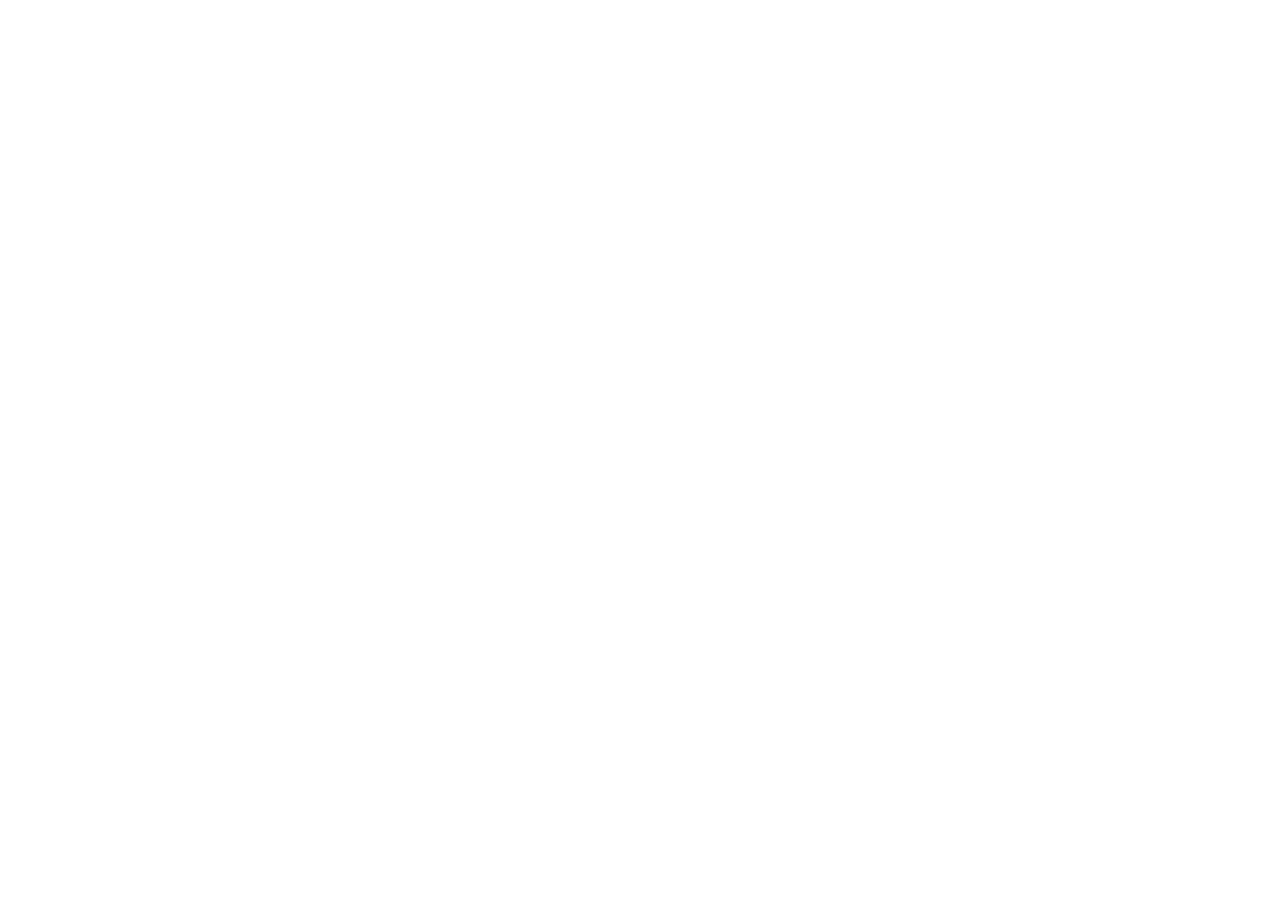
==== test.html @ bc302e3a "if no name, call it "Untitled"" ====
<!DOCTYPE html>
<html>
<head>
    <script src="https://ajax.googleapis.com/ajax/libs/jquery/1.4.2/jquery.min.js"></script>
</head>
<body>
  <ol id="results">
  </ol>
<script>
  function getContributedTo(data) {
    var ol;

    if (data['/music/track_contribution/track'] instanceof Array) {
      ol = $('<ol>');
      $.each(data['/music/track_contribution/track'], function (i, result) {
        if (result.mid) {
          var name = result.name || 'Untitled';
          // TODO: sanitize mid
          var a = $('<a>', {href: 'http://freebase.com' + result.mid, text: name});
          var li = $('<li>');
          a.appendTo(li);
          li.appendTo(ol);
        }
      });
    }

    return ol;
  }


  var service_url = 'https://www.googleapis.com/freebase/v1/search';
  var params = {
    'filter': '(all type:/music/artist)',
    'limit': 222,
    'output': '(/music/track_contribution/track)'
  };
  $.getJSON(service_url + '?callback=?', params, function(response) {
    if (response.error) {
      $('<div>', {text:response.error.message}).appendTo(document.body);
    }
    if (response.result instanceof Array) {
      $.each(response.result, function(i, result) {
        var li = $('<li>', {text:result['name']});

        if (result.output) {
          var contributedTo = getContributedTo(result.output['/music/track_contribution/track']);
          if (contributedTo) {
            contributedTo.appendTo(li);
            li.appendTo($('#results'));
          }
        }
      });
    }
  });
</script>
</body>
</html>
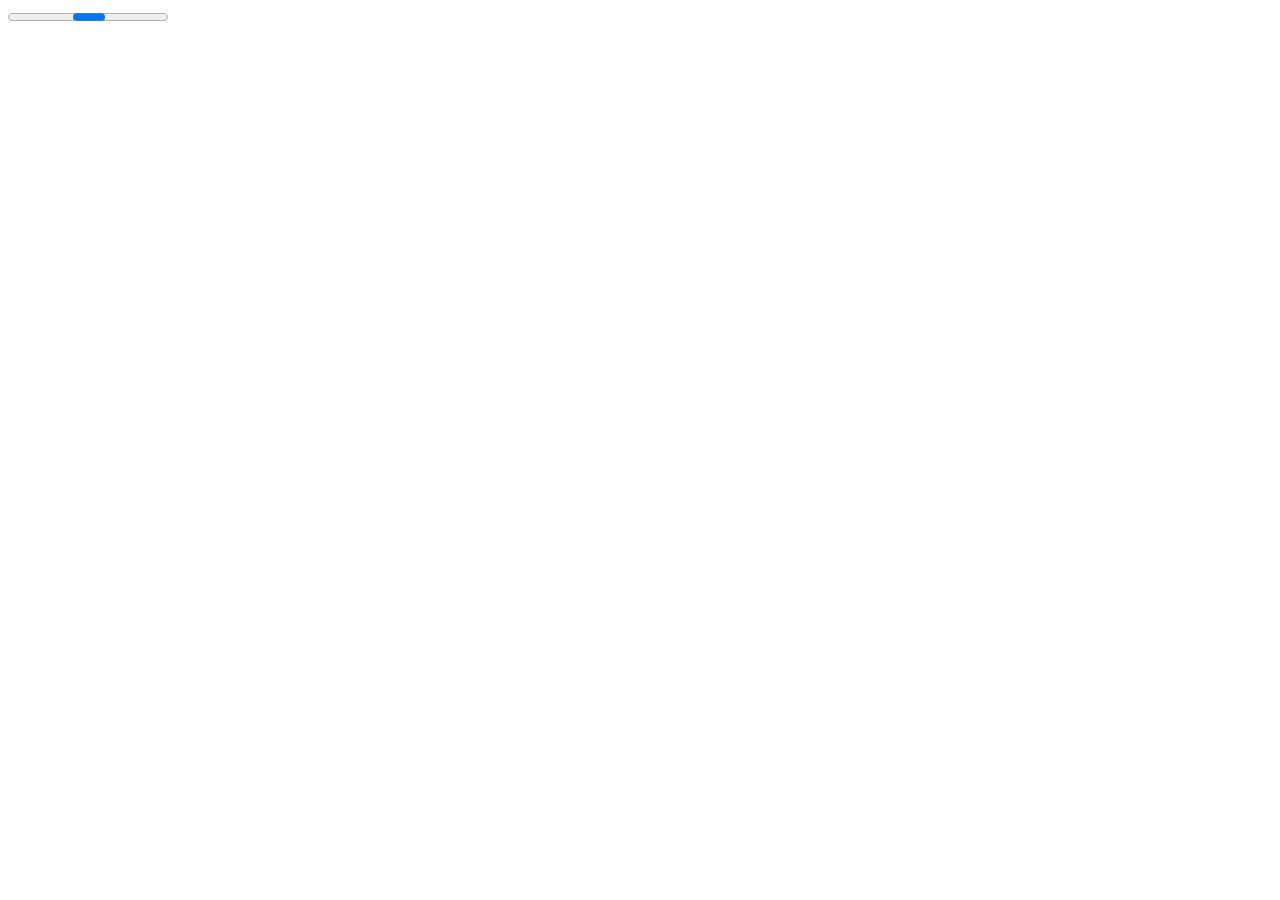
==== commit 10a8c044: "toggle" ====
--- a/test.html
+++ b/test.html
@@ -1,21 +1,40 @@
 <!DOCTYPE html>
 <html>
 <head>
-    <script src="https://ajax.googleapis.com/ajax/libs/jquery/1.4.2/jquery.min.js"></script>
+    <meta charset="utf-8">
+    <title>Music Routes Test w/ Freebase API</title>
+
+    <style>
+      .collapsible::before {
+        content: '-';
+        color: #777;
+        font-family: monospace;
+      }
+      .collapsible.collapsed::before {
+        content: '+';
+      }
+    </style>
+    <script src="https://ajax.googleapis.com/ajax/libs/jquery/1.11.1/jquery.min.js"></script>
 </head>
 <body>
+  <progress>Loading...</progress>
   <ol id="results">
   </ol>
 <script>
-  function getContributedTo(data) {
+(function () {
+  var getContributedTo = function (data) {
     var ol;
 
     if (data['/music/track_contribution/track'] instanceof Array) {
       ol = $('<ol>');
+      ol.hide();
       $.each(data['/music/track_contribution/track'], function (i, result) {
-        if (result.mid) {
+        // Per http://wiki.freebase.com/wiki/Machine_ID, mids may contain digits, lowercase consonants, underscore.
+        // We allow vowels too for code readability.
+        // Must have '/m/' as prefix.
+        if (/^\/m\/[0-9a-z_]+$/.test(result.mid)) {
           var name = result.name || 'Untitled';
-          // TODO: sanitize mid
+
           var a = $('<a>', {href: 'http://freebase.com' + result.mid, text: name});
           var li = $('<li>');
           a.appendTo(li);
@@ -26,7 +45,6 @@
 
     return ol;
   }
-
 
   var service_url = 'https://www.googleapis.com/freebase/v1/search';
   var params = {
@@ -40,18 +58,25 @@
     }
     if (response.result instanceof Array) {
       $.each(response.result, function(i, result) {
-        var li = $('<li>', {text:result['name']});
+        var span = $('<span>', {text: result.name}).addClass('collapsible collapsed');
+        var li = $('<li>').append(span);
 
         if (result.output) {
           var contributedTo = getContributedTo(result.output['/music/track_contribution/track']);
           if (contributedTo) {
             contributedTo.appendTo(li);
+            li.on('click', function () {
+              contributedTo.toggle();
+              span.toggleClass('collapsed');
+            });
             li.appendTo($('#results'));
           }
         }
       });
+      $('progress').hide();
     }
   });
+}());
 </script>
 </body>
 </html>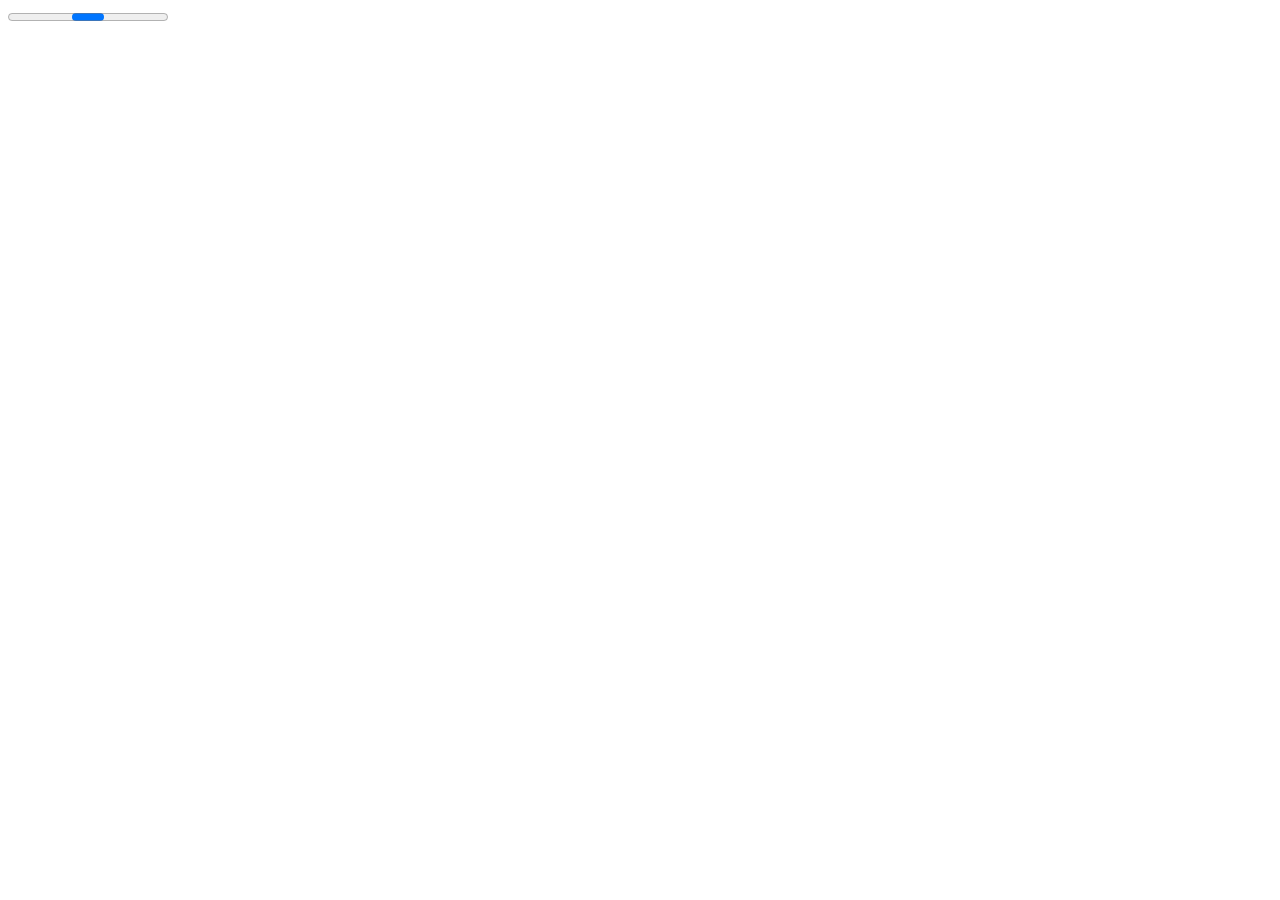
==== commit be5d9775: "attach event to just main text" ====
--- a/test.html
+++ b/test.html
@@ -65,7 +65,7 @@
           var contributedTo = getContributedTo(result.output['/music/track_contribution/track']);
           if (contributedTo) {
             contributedTo.appendTo(li);
-            li.on('click', function () {
+            span.on('click', function () {
               contributedTo.toggle();
               span.toggleClass('collapsed');
             });
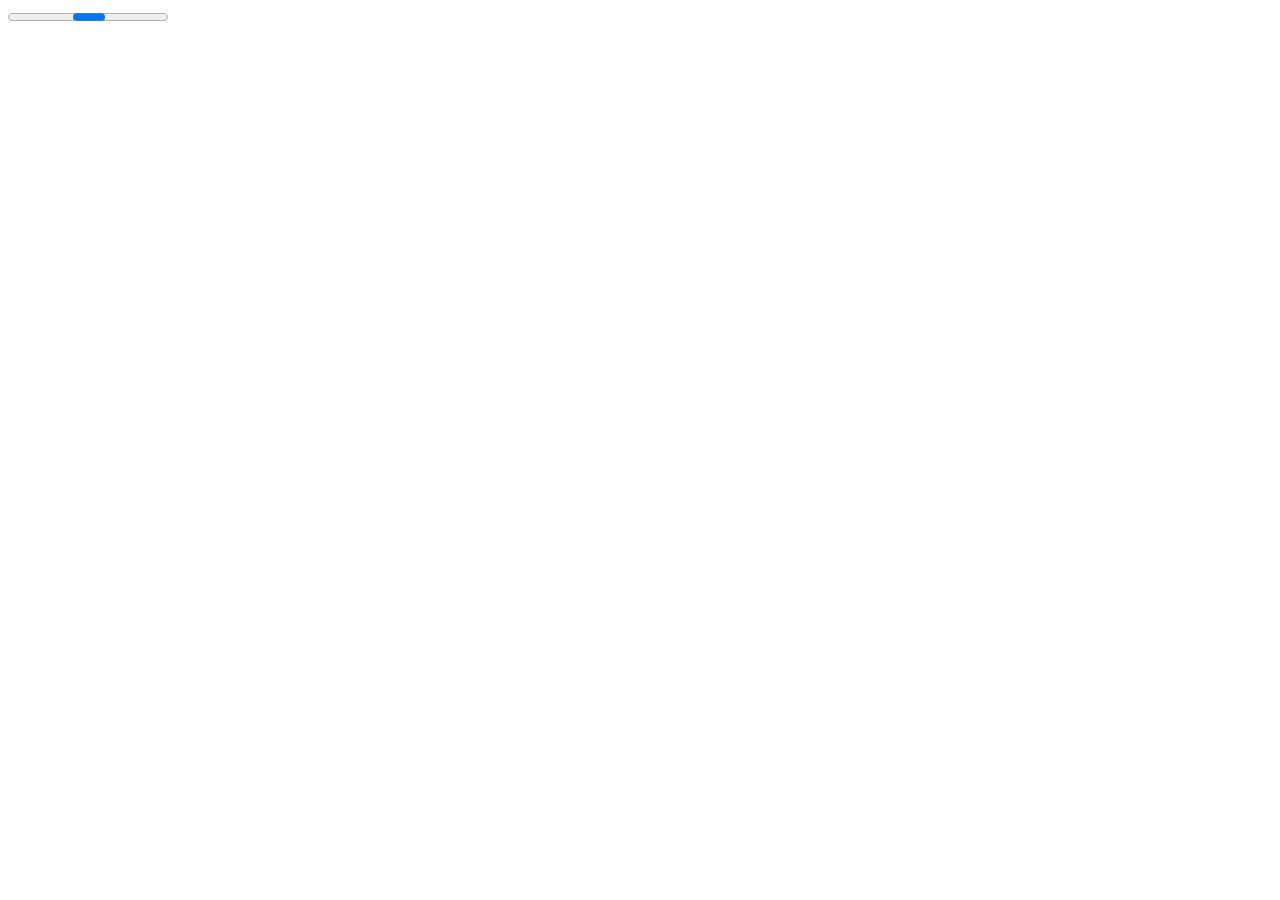
==== commit b50999b0: "comment" ====
--- a/test.html
+++ b/test.html
@@ -25,16 +25,19 @@
   var getContributedTo = function (data) {
     var ol;
 
-    if (data['/music/track_contribution/track'] instanceof Array) {
+    if (data instanceof Array) {
       ol = $('<ol>');
       ol.hide();
-      $.each(data['/music/track_contribution/track'], function (i, result) {
+      $.each(data, function (i, result) {
         // Per http://wiki.freebase.com/wiki/Machine_ID, mids may contain digits, lowercase consonants, underscore.
         // We allow vowels too for code readability.
         // Must have '/m/' as prefix.
         if (/^\/m\/[0-9a-z_]+$/.test(result.mid)) {
           var name = result.name || 'Untitled';
 
+          // TODO: list out contributors (already in the data) in addition to just the name of the track
+          // TODO: link to contributors freebase pages too, I suppose
+          // TODO: cursor to load more!
           var a = $('<a>', {href: 'http://freebase.com' + result.mid, text: name});
           var li = $('<li>');
           a.appendTo(li);
@@ -46,23 +49,39 @@
     return ol;
   }
 
-  var service_url = 'https://www.googleapis.com/freebase/v1/search';
+  var service_url = 'https://www.googleapis.com/freebase/v1/mqlread/';
+
+  query = JSON.stringify([{
+    "mid": null,
+    "name": null,
+    "type": "/music/artist",
+    "track": [{
+      "mid": null,
+      "name": null,
+      "contributions": [{
+        "mid": null,
+        "contributor": null,
+        "role": []
+      }]
+    }]
+  }]);
   var params = {
-    'filter': '(all type:/music/artist)',
-    'limit': 222,
-    'output': '(/music/track_contribution/track)'
+    'html_escape': false,
+    'query': query
   };
   $.getJSON(service_url + '?callback=?', params, function(response) {
+    // TODO: Is this even how mqlread reports errors?
     if (response.error) {
       $('<div>', {text:response.error.message}).appendTo(document.body);
     }
     if (response.result instanceof Array) {
       $.each(response.result, function(i, result) {
-        var span = $('<span>', {text: result.name}).addClass('collapsible collapsed');
+        var name = result.name || 'Whoops! Looks like Freebase does not have the English name for this artist.';
+        var span = $('<span>', {text: name}).addClass('collapsible collapsed');
         var li = $('<li>').append(span);
 
-        if (result.output) {
-          var contributedTo = getContributedTo(result.output['/music/track_contribution/track']);
+        if (result.track) {
+          var contributedTo = getContributedTo(result.track);
           if (contributedTo) {
             contributedTo.appendTo(li);
             span.on('click', function () {
